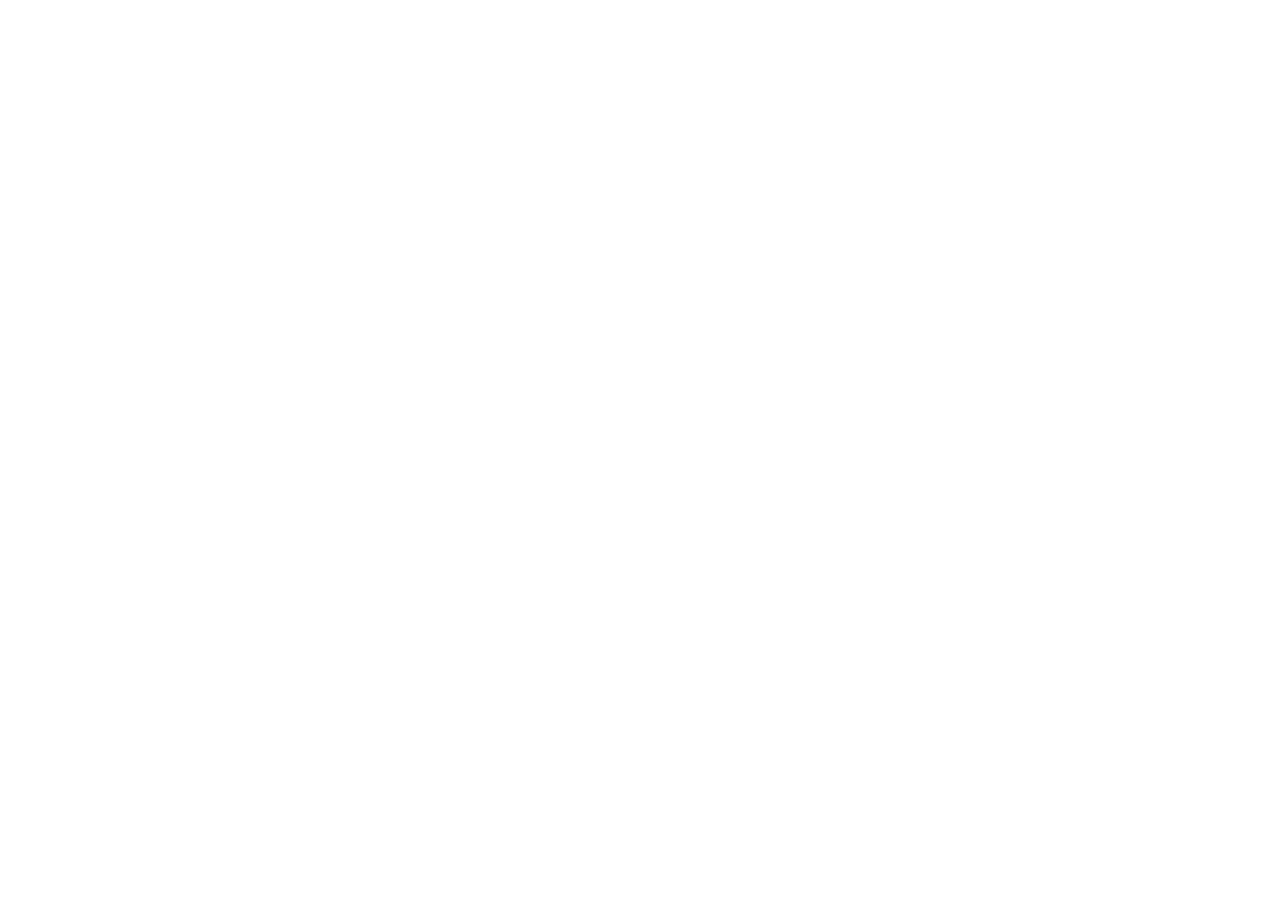
==== CSS/01tarjetapersonal/index.html @ f676a7c6 "Creado estructura mediantes contenedores div" ====
<html>
<head>

</head>
<body>
    <!--Tarjeta personal-->
    <div class="contenedor-tarjeta">
        <!--Imagen de perfil-->
        <div id="foto-perfil"></div>
        <!--Nombres y cargos-->
        <div id="nombre-cargo"></div>
        <!--Descripcion personal-->
        <div id="mi-descripcion"></div>
        <!--Rddes sociales-->
        <div id="redes-sociales"></div>
    </div>

</body>

</html>
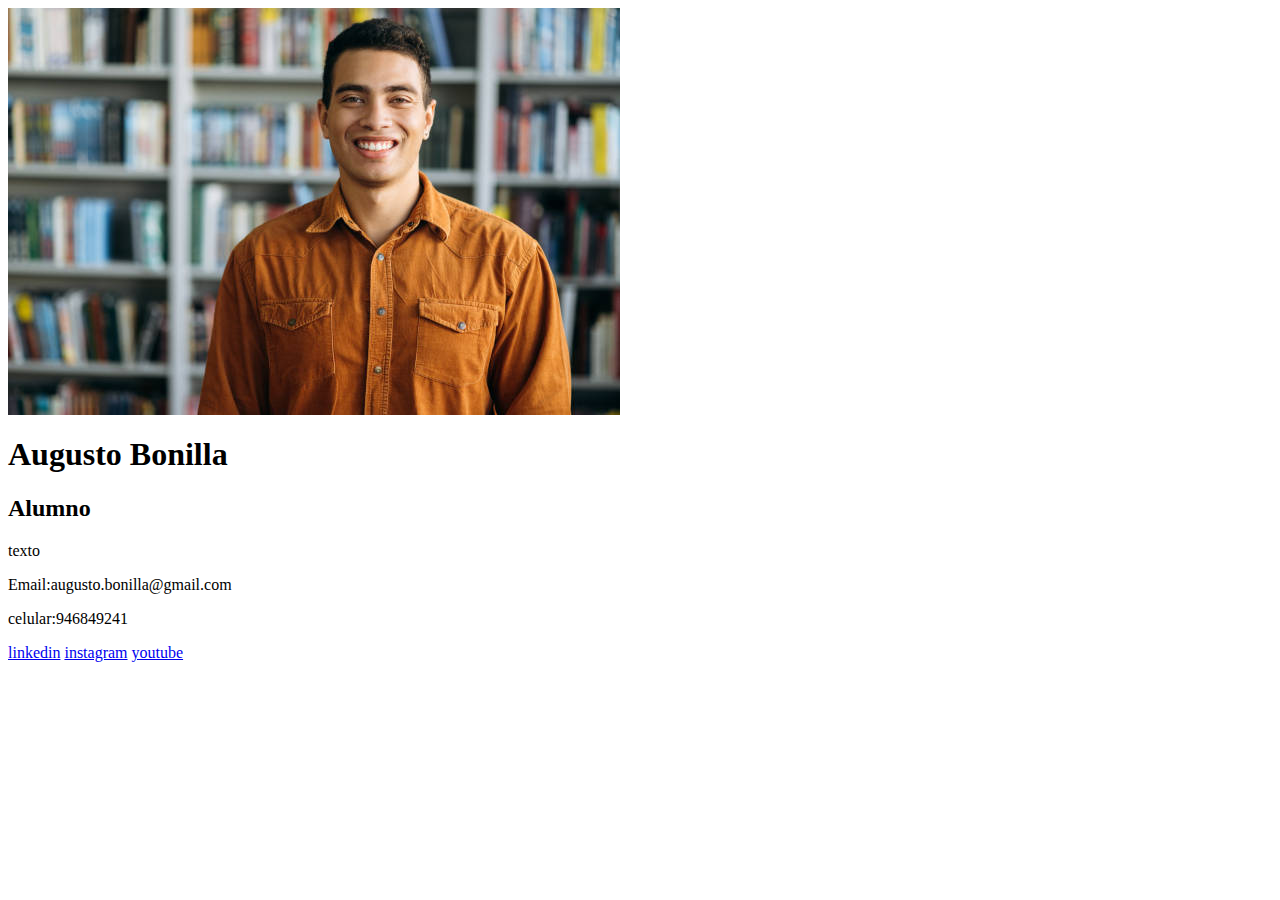
==== commit 5f374683: "Agregue contenido a los contenedores" ====
--- a/CSS/01tarjetapersonal/index.html
+++ b/CSS/01tarjetapersonal/index.html
@@ -1,18 +1,32 @@
 <html>
 <head>
-
+    <title>TARJETA PERSONAL</title>
 </head>
 <body>
     <!--Tarjeta personal-->
     <div class="contenedor-tarjeta">
         <!--Imagen de perfil-->
         <div id="foto-perfil"></div>
+            <img src="image/profesor.jpg">
         <!--Nombres y cargos-->
-        <div id="nombre-cargo"></div>
+        <div id="nombre-cargo">
+            <h1>Augusto Bonilla</h1>
+            <h2>Alumno</h2>
+        </div>
         <!--Descripcion personal-->
-        <div id="mi-descripcion"></div>
+        <div id="mi-descripcion">
+            <p>texto</p>
+        </div>
         <!--Rddes sociales-->
-        <div id="redes-sociales"></div>
+        <div id="redes-sociales">
+            <p>Email:augusto.bonilla@gmail.com</p>
+            <p>celular:946849241</p>
+            <p>
+                <a href="https://pe.linkedin.com/">linkedin</a>
+                <a href="https://www.instagram.com/">instagram</a>
+                <a href="https://www.youtube.com/watch?v=DsvJ7iv_d7Y">youtube</a>
+            </p>
+        </div>
     </div>
 
 </body>
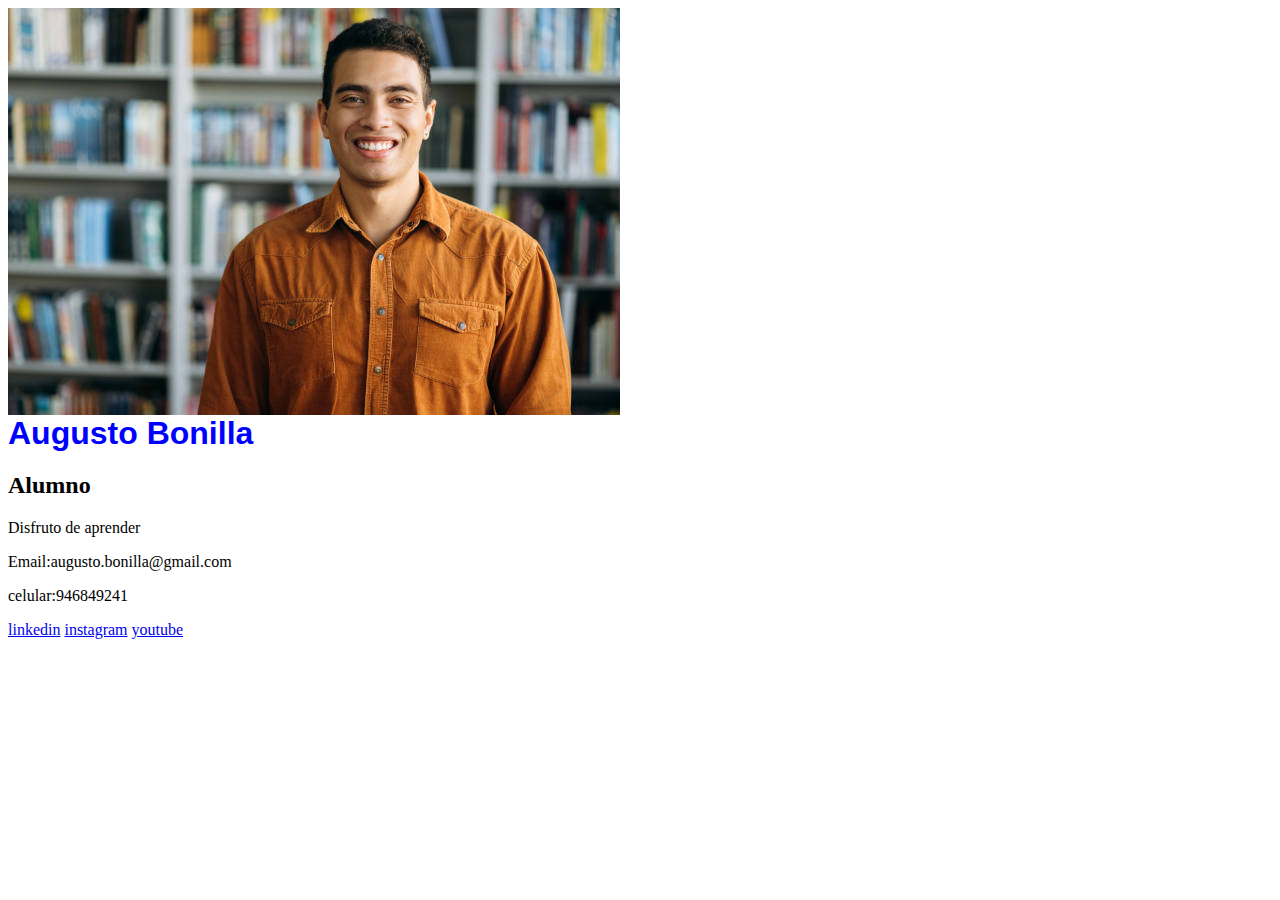
==== commit 04eed28f: "he creado un archivo de estilos externo vinculao al html" ====
--- a/CSS/01tarjetapersonal/index.html
+++ b/CSS/01tarjetapersonal/index.html
@@ -1,6 +1,7 @@
 <html>
 <head>
     <title>TARJETA PERSONAL</title>
+    <link rel="stylesheet" href="css/estilos.css">
 </head>
 <body>
     <!--Tarjeta personal-->
@@ -15,7 +16,7 @@
         </div>
         <!--Descripcion personal-->
         <div id="mi-descripcion">
-            <p>texto</p>
+            <p>Disfruto de aprender</p>
         </div>
         <!--Rddes sociales-->
         <div id="redes-sociales">
--- a/CSS/01tarjetapersonal/css/estilos.css
+++ b/CSS/01tarjetapersonal/css/estilos.css
@@ -0,0 +1,5 @@
+h1{
+    color:blue;
+    font-family: 'Segoe UI', Tahoma, Geneva, Verdana, sans-serif;
+    margin: auto;
+}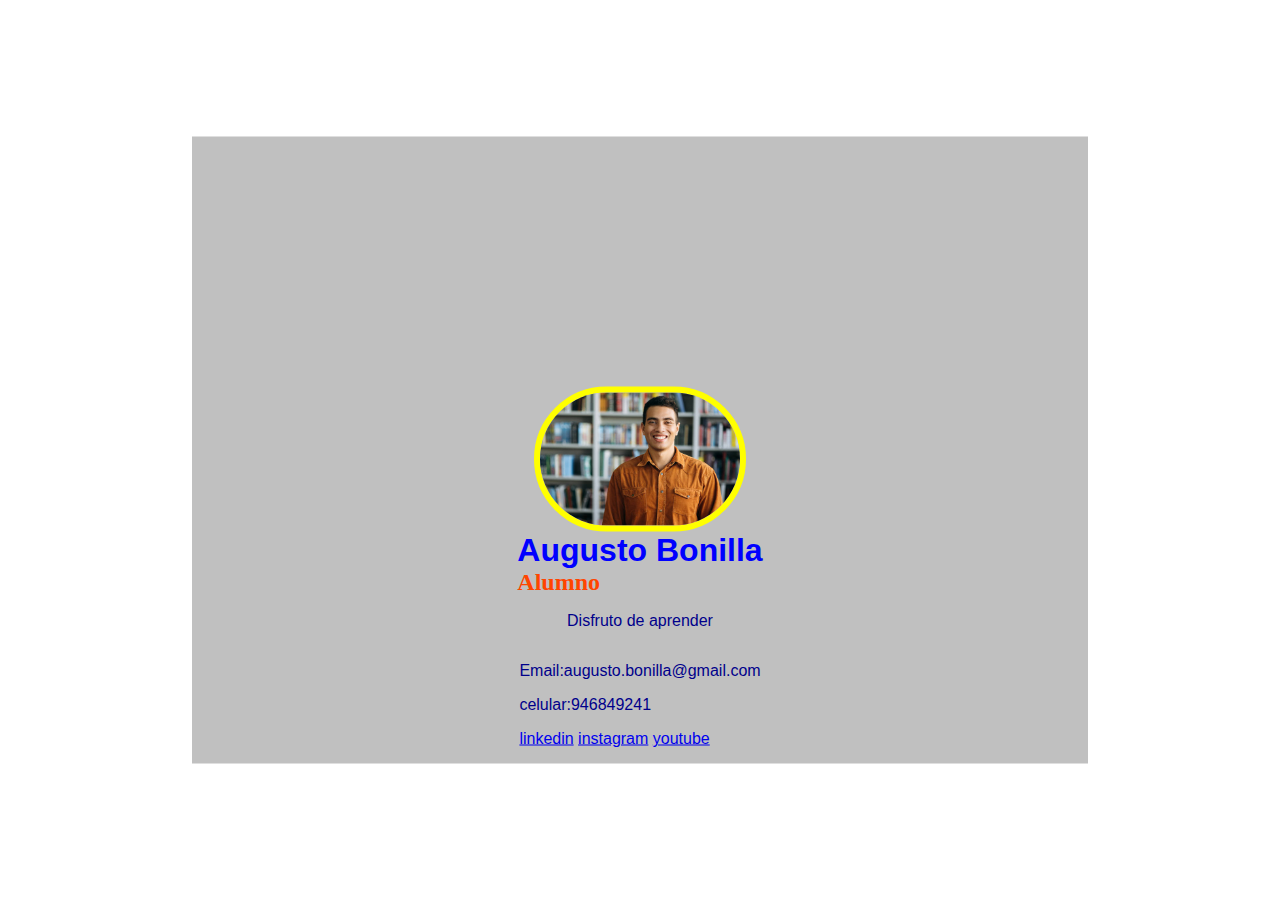
==== commit b610548e: "He gareado estilos de clase" ====
--- a/CSS/01tarjetapersonal/index.html
+++ b/CSS/01tarjetapersonal/index.html
@@ -8,7 +8,7 @@
     <div class="contenedor-tarjeta">
         <!--Imagen de perfil-->
         <div id="foto-perfil"></div>
-            <img src="image/profesor.jpg">
+            <img src="image/profesor.jpg" class="perfil borde-redondeado">
         <!--Nombres y cargos-->
         <div id="nombre-cargo">
             <h1>Augusto Bonilla</h1>
--- a/CSS/01tarjetapersonal/css/estilos.css
+++ b/CSS/01tarjetapersonal/css/estilos.css
@@ -2,4 +2,45 @@
     color:blue;
     font-family: 'Segoe UI', Tahoma, Geneva, Verdana, sans-serif;
     margin: auto;
+}
+h2{
+    color: orangered;
+    font-family: Cambria, Cochin, Georgia, Times, 'Times New Roman', serif;
+    margin: auto;
+}
+p{
+    color: darkblue;
+    font-family: 'Trebuchet MS', 'Lucida Sans Unicode', 'Lucida Grande', 'Lucida Sans', Arial, sans-serif;
+
+}
+
+.contenedor-tarjeta{
+    background-color: silver;
+    display: flex;
+    flex-direction: column;
+    align-items: center;
+    align-content: center;
+    margin: auto;
+    position: absolute;
+    width: 70%;
+    top: 50%;
+    left: 50%;
+    transform: translate(-50%,-50%);
+}
+.perfil{
+   width: 200px; 
+   border-width: 6px;
+   border-style: solid;
+   border-color:yellow;
+   margin: 0;
+}
+.borde-redondeado{
+    border-radius: 150px;
+
+}
+#foto-perfil{
+    height:250px ;
+    justify-content: center;
+    background-color: green ;
+    align-items:center ;
 }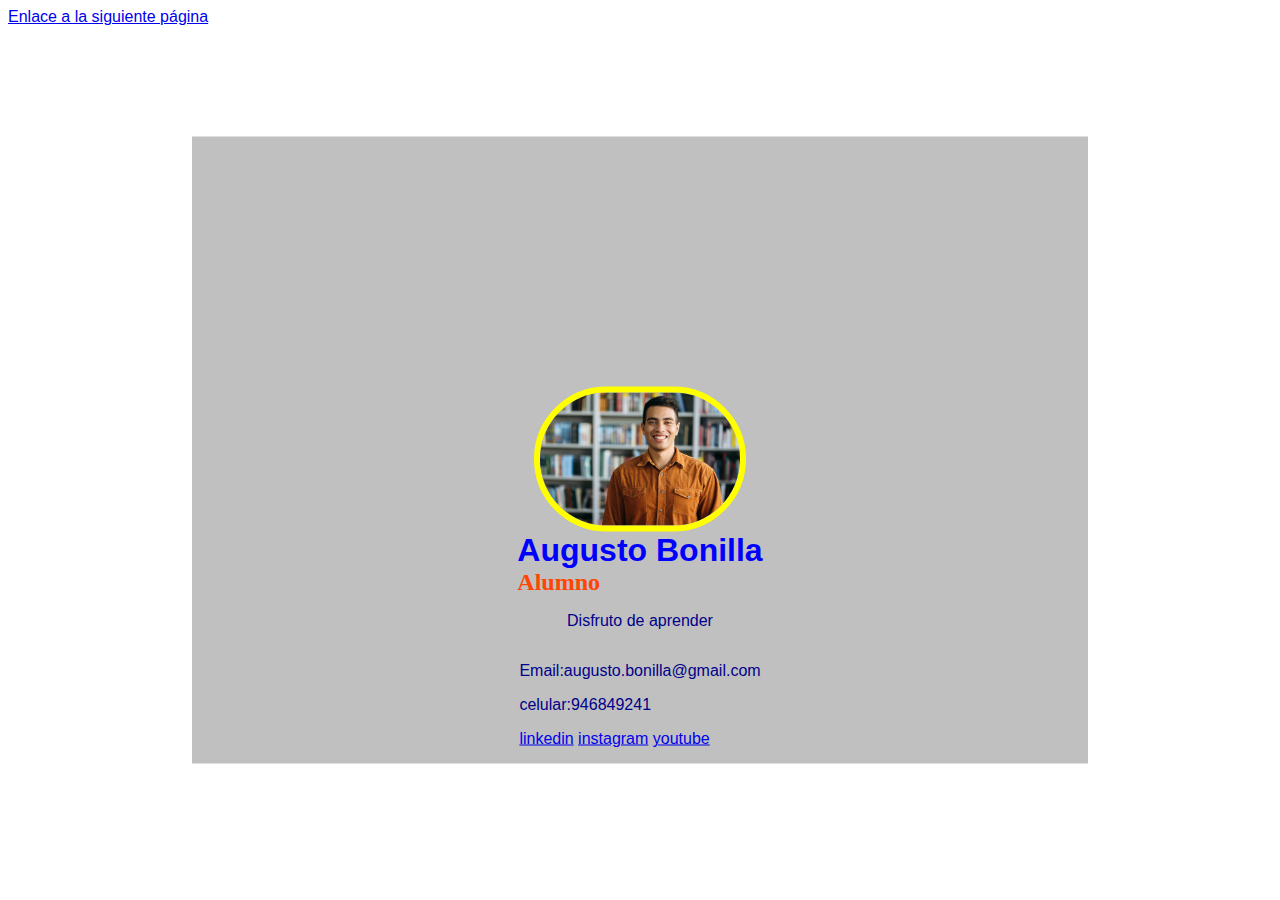
==== commit 78602c3a: "He creado la estructura mediante contenedores" ====
--- a/CSS/01tarjetapersonal/index.html
+++ b/CSS/01tarjetapersonal/index.html
@@ -30,6 +30,10 @@
         </div>
     </div>
 
+    <p>
+        <a href="texto.html">Enlace a la siguiente página</a>
+    </p>
+
 </body>
 
 </html>--- a/CSS/01tarjetapersonal/css/estilos.css
+++ b/CSS/01tarjetapersonal/css/estilos.css
@@ -41,6 +41,6 @@
 #foto-perfil{
     height:250px ;
     justify-content: center;
-    background-color: green ;
+    background-color: #9ACBD0;
     align-items:center ;
 }